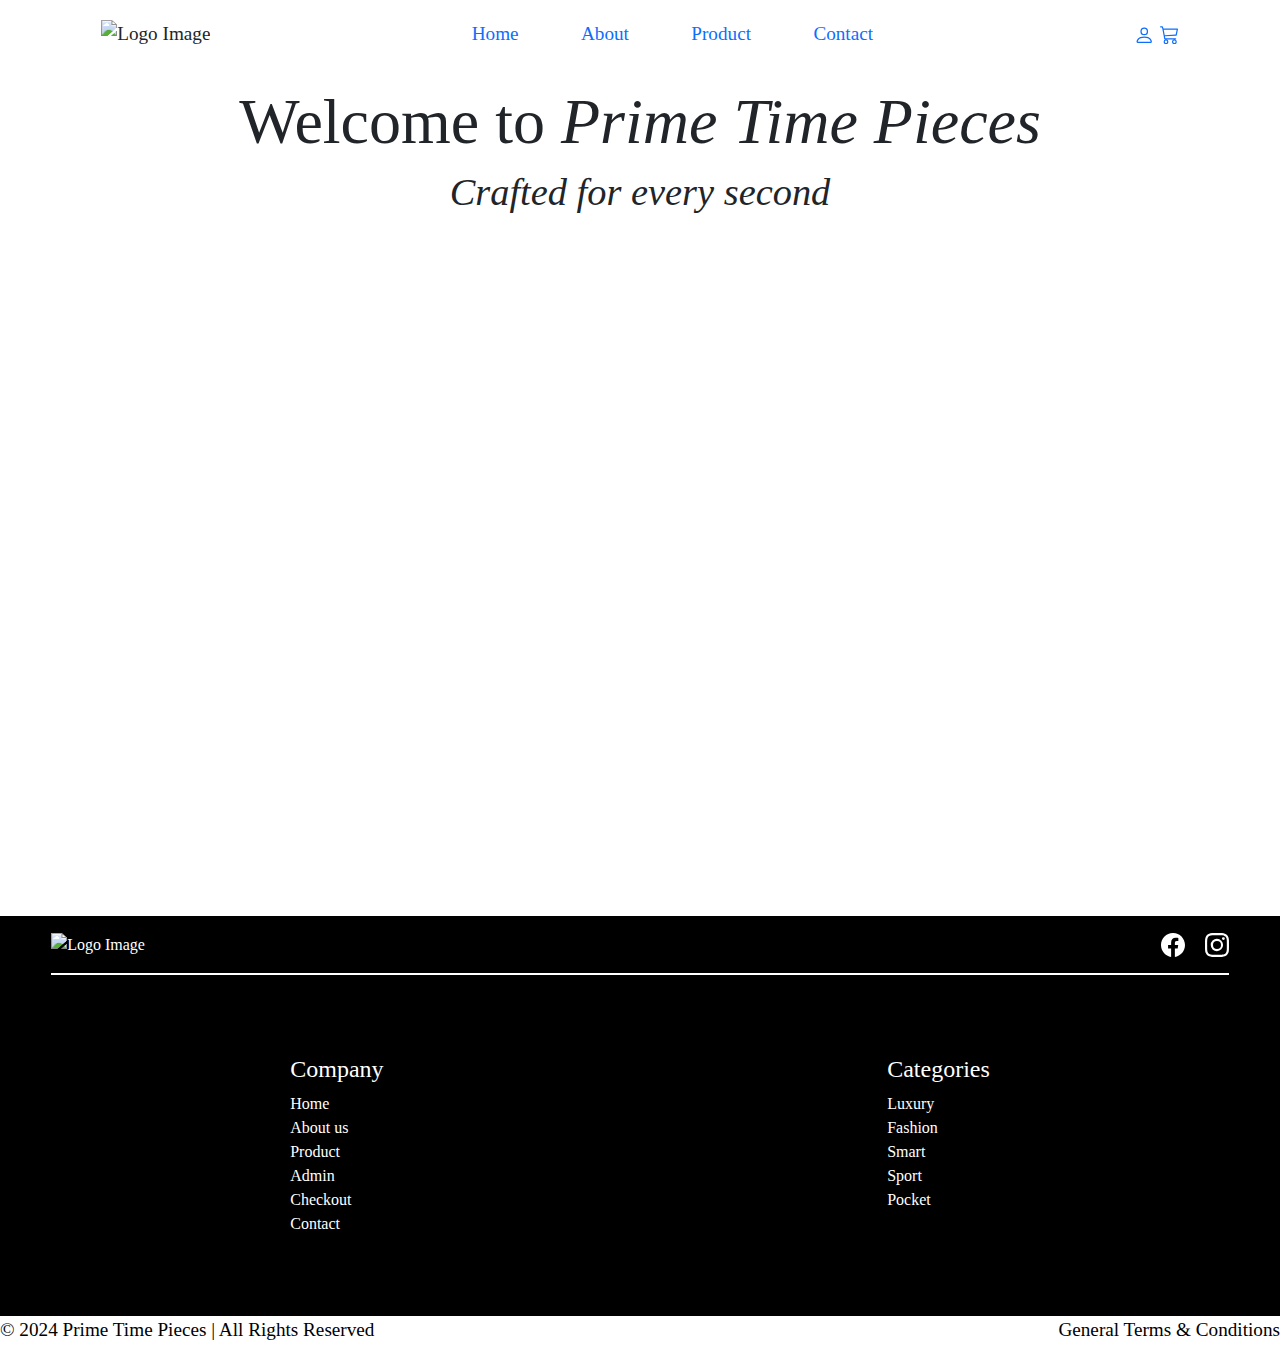
==== index.html @ 3734cf0e "created home" ====
<!DOCTYPE html>
<html lang="en">
    <head>
        <meta charset="UTF-8">
        <meta name="viewport" content="width=device-width, initial-scale=1.0">
        <title>Prime Time Pieces</title>
        <link href="https://cdn.jsdelivr.net/npm/bootstrap@5.3.3/dist/css/bootstrap.min.css" rel="stylesheet" integrity="sha384-QWTKZyjpPEjISv5WaRU9OFeRpok6YctnYmDr5pNlyT2bRjXh0JMhjY6hW+ALEwIH" crossorigin="anonymous">
        <link rel="stylesheet" href="./CSS/style.css">
        <script src="https://cdn.jsdelivr.net/npm/bootstrap@5.3.3/dist/js/bootstrap.bundle.min.js" integrity="sha384-YvpcrYf0tY3lHB60NNkmXc5s9fDVZLESaAA55NDzOxhy9GkcIdslK1eN7N6jIeHz" crossorigin="anonymous" defer></script>
        <script src="./Script/code.js" defer></script>
    </head>
    <body>
        <div class="container">
            <header>
                <div class="desktop-nav">
                    <div class="logo">
                        <img src="" alt="Logo Image">
                    </div>
                    <div class="links">
                        <a href="">Home</a>
                        <a href="">About</a>
                        <a href="">Product</a>
                        <a href="">Contact</a>
                    </div>
                    <div class="icon-links">
                        <a href="">
                            <svg xmlns="http://www.w3.org/2000/svg" fill="currentColor" class="bi bi-person" viewBox="0 0 16 16">
                            <path d="M8 8a3 3 0 1 0 0-6 3 3 0 0 0 0 6m2-3a2 2 0 1 1-4 0 2 2 0 0 1 4 0m4 8c0 1-1 1-1 1H3s-1 0-1-1 1-4 6-4 6 3 6 4m-1-.004c-.001-.246-.154-.986-.832-1.664C11.516 10.68 10.289 10 8 10s-3.516.68-4.168 1.332c-.678.678-.83 1.418-.832 1.664z"/>
                            </svg></a>
                        <a href="">
                            <svg xmlns="http://www.w3.org/2000/svg" fill="currentColor" class="bi bi-cart3" viewBox="0 0 16 16">
                                <path d="M0 1.5A.5.5 0 0 1 .5 1H2a.5.5 0 0 1 .485.379L2.89 3H14.5a.5.5 0 0 1 .49.598l-1 5a.5.5 0 0 1-.465.401l-9.397.472L4.415 11H13a.5.5 0 0 1 0 1H4a.5.5 0 0 1-.491-.408L2.01 3.607 1.61 2H.5a.5.5 0 0 1-.5-.5M3.102 4l.84 4.479 9.144-.459L13.89 4zM5 12a2 2 0 1 0 0 4 2 2 0 0 0 0-4m7 0a2 2 0 1 0 0 4 2 2 0 0 0 0-4m-7 1a1 1 0 1 1 0 2 1 1 0 0 1 0-2m7 0a1 1 0 1 1 0 2 1 1 0 0 1 0-2"/>
                              </svg>
                        </a>
                    </div>
                </div>

                <nav class="navbar mobile-nav bg-body-tertiary fixed-top">
                    <div class="container-fluid">
                      <a class="navbar-brand" href="#"><img src="" alt="Logo Image"></a>
                      <button class="navbar-toggler" type="button" data-bs-toggle="offcanvas" data-bs-target="#offcanvasNavbar" aria-controls="offcanvasNavbar" aria-label="Toggle navigation">
                        <span class="navbar-toggler-icon"></span>
                      </button>
                      <div class="offcanvas offcanvas-end" tabindex="-1" id="offcanvasNavbar" aria-labelledby="offcanvasNavbarLabel">
                        <div class="offcanvas-header">
                          <h5 class="offcanvas-title" id="offcanvasNavbarLabel">Prime Time Pieces</h5>
                          <button type="button" class="btn-close" data-bs-dismiss="offcanvas" aria-label="Close"></button>
                        </div>
                        <div class="offcanvas-body">
                          <ul class="navbar-nav justify-content-end flex-grow-1 pe-3">
                            <li class="nav-item">
                              <a class="nav-link active" aria-current="page" href="#">Home</a>
                            </li>
                            <li class="nav-item">
                              <a class="nav-link active" aria-current="page" href="#">About</a>
                            </li>
                            <li class="nav-item">
                              <a class="nav-link active" aria-current="page" href="#">Product</a>
                            </li>
                            <li class="nav-item">
                              <a class="nav-link active" aria-current="page" href="#">Admin</a>
                            </li>
                            <li class="nav-item">
                              <a class="nav-link active" aria-current="page" href="#">Checkout</a>
                            </li>
                            <li class="nav-item">
                              <a class="nav-link active" aria-current="page" href="#">Contact</a>
                            </li>
                          </ul>
                          <form class="d-flex mt-3" role="search">
                            <input class="form-control me-2" type="search" placeholder="Search" aria-label="Search">
                            <button class="btn btn-outline-success" type="submit">Search</button>
                          </form>
                        </div>
                      </div>
                    </div>
                  </nav>
            </header>
            <main>
                <div class="landing">
                    <div class="title">
                        <div class="heading">
                            <h1>Welcome to <em>Prime Time Pieces</em></h1>
                        </div>
                        <div class="sub-heading">
                            <h3><i>Crafted for every second</i></h3>
                            <!-- Elevate every moment with Prime Time Pieces -->
                        </div>
                    </div>
                </div>
                <div class="slider">
                    <div class="list">
                        <div class="item" style="--position: 1">
                            <img src="./Images/fashion_watch_1.jpg" alt="Watch product 1">
                        </div>
                        <div class="item" style="--position: 2">
                            <img src="./Images/rolex_watch_1.jpg" alt="Watch product 2">
                        </div>
                        <div class="item" style="--position: 3">
                            <img src="./Images/pocket_watch_2.png" alt="Watch product 3">
                        </div>
                        <div class="item" style="--position: 4">
                            <img src="./Images/sport_watch_1.jpg" alt="Watch product 4">
                        </div>
                        <div class="item" style="--position: 5">
                            <img src="./Images/smart_watch_1.webp" alt="Watch product 5">
                        </div>
                        <div class="item" style="--position: 6">
                            <img src="./Images/sport_watch_2.jpg" alt="Watch product 6">
                        </div>
                    </div>
                </div>
            </main>
        </div>
        <footer>
            <div class="company-links">
                <div class="footer-logo">
                    <img src="" alt="Logo Image">
                </div>
                <div class="social-links">
                    <svg xmlns="http://www.w3.org/2000/svg" fill="currentColor" class="bi bi-facebook" viewBox="0 0 16 16">
                        <path d="M16 8.049c0-4.446-3.582-8.05-8-8.05C3.58 0-.002 3.603-.002 8.05c0 4.017 2.926 7.347 6.75 7.951v-5.625h-2.03V8.05H6.75V6.275c0-2.017 1.195-3.131 3.022-3.131.876 0 1.791.157 1.791.157v1.98h-1.009c-.993 0-1.303.621-1.303 1.258v1.51h2.218l-.354 2.326H9.25V16c3.824-.604 6.75-3.934 6.75-7.951"/>
                    </svg>
                    <svg xmlns="http://www.w3.org/2000/svg" fill="currentColor" class="bi bi-instagram" viewBox="0 0 16 16">
                        <path d="M8 0C5.829 0 5.556.01 4.703.048 3.85.088 3.269.222 2.76.42a3.9 3.9 0 0 0-1.417.923A3.9 3.9 0 0 0 .42 2.76C.222 3.268.087 3.85.048 4.7.01 5.555 0 5.827 0 8.001c0 2.172.01 2.444.048 3.297.04.852.174 1.433.372 1.942.205.526.478.972.923 1.417.444.445.89.719 1.416.923.51.198 1.09.333 1.942.372C5.555 15.99 5.827 16 8 16s2.444-.01 3.298-.048c.851-.04 1.434-.174 1.943-.372a3.9 3.9 0 0 0 1.416-.923c.445-.445.718-.891.923-1.417.197-.509.332-1.09.372-1.942C15.99 10.445 16 10.173 16 8s-.01-2.445-.048-3.299c-.04-.851-.175-1.433-.372-1.941a3.9 3.9 0 0 0-.923-1.417A3.9 3.9 0 0 0 13.24.42c-.51-.198-1.092-.333-1.943-.372C10.443.01 10.172 0 7.998 0zm-.717 1.442h.718c2.136 0 2.389.007 3.232.046.78.035 1.204.166 1.486.275.373.145.64.319.92.599s.453.546.598.92c.11.281.24.705.275 1.485.039.843.047 1.096.047 3.231s-.008 2.389-.047 3.232c-.035.78-.166 1.203-.275 1.485a2.5 2.5 0 0 1-.599.919c-.28.28-.546.453-.92.598-.28.11-.704.24-1.485.276-.843.038-1.096.047-3.232.047s-2.39-.009-3.233-.047c-.78-.036-1.203-.166-1.485-.276a2.5 2.5 0 0 1-.92-.598 2.5 2.5 0 0 1-.6-.92c-.109-.281-.24-.705-.275-1.485-.038-.843-.046-1.096-.046-3.233s.008-2.388.046-3.231c.036-.78.166-1.204.276-1.486.145-.373.319-.64.599-.92s.546-.453.92-.598c.282-.11.705-.24 1.485-.276.738-.034 1.024-.044 2.515-.045zm4.988 1.328a.96.96 0 1 0 0 1.92.96.96 0 0 0 0-1.92m-4.27 1.122a4.109 4.109 0 1 0 0 8.217 4.109 4.109 0 0 0 0-8.217m0 1.441a2.667 2.667 0 1 1 0 5.334 2.667 2.667 0 0 1 0-5.334"/>
                      </svg>
                </div>
            </div>
            <div class="footer-nav">
                <div class="company-info">
                    <h3>Company</h3>
                    <a href="">Home</a>
                    <a href="">About us</a>
                    <a href="">Product</a>
                    <a href="">Admin</a>
                    <a href="">Checkout</a>
                    <a href="">Contact</a>
                </div>
                <div class="footer-filter">
                    <h3>Categories</h3>
                    <a href="">Luxury</a>
                    <a href="">Fashion</a>
                    <a href="">Smart</a>
                    <a href="">Sport</a>
                    <a href="">Pocket</a>
                </div>
            </div>
            <div class="copyright">
                <p>&copy; 2024 Prime Time Pieces | All Rights Reserved</p>
                <a href="">General Terms & Conditions</a>
            </div>
        </footer>
    </body>
</html>
---- CSS/style.css ----
/* Home Page */

:root {
    --height: 15em;
    --width: 15em;
    --quantity: 6;
}

.mobile-nav {
    display: none;
}

* {
    margin: 0;
    padding: 0;
    box-sizing: border-box;
}

body {
    font-family: 'Times New Roman', Times, serif;
}

.container {
    height: 100svh;
}

.desktop-nav {
    display: flex;
    justify-content: space-between;
    padding: 1em;
}

.desktop-nav {
    text-decoration: none;
    font-size: 1.5cqi;
}

.desktop-nav .links a {
    margin: 0 1em;
    padding: .5em;
    text-decoration: none;
    transition: .5s;
}

.desktop-nav .links a:hover {
    background-color: blue;
    color: white;
    padding: .5em;
    border-radius: .2em;
}

.desktop-nav .icon-links .bi-person {
    height: 1.6cqi;
}

.desktop-nav .icon-links .bi-cart3 {
    height: 1.5cqi;
}

.landing .heading h1 {
    font-size: 5cqi; /* container query inline-size */
}

.landing .sub-heading h3 {
    font-size: 3cqi;
}

.title {
    text-align: center;
    margin: 1em 0;
}

.slider {
    width: 100%;
    height: var(--height);
    overflow: hidden;
    mask-image: linear-gradient(
        to right, 
        transparent, 
        black 10% 90%, 
        transparent);
    margin: 5em 0;
}

.slider .list {
    display: flex;
    width: 100%;
    min-width: calc(var(--width) * var(--quantity));
    position: relative;
}

.slider .list .item {
    width: var(--width);
    height: var(--height);
    position: absolute;
    left: 100%;
    animation: autoRun 6s linear infinite;
    transition: filter .3s;
    animation-delay: calc( (6s / var(--quantity)) * (var(--position) - 1) );
}

.slider .list .item img {
    width: 100%;
}

@keyframes autoRun {
    from {
        left: calc(var(--width) * -1);
        }
        to {
            left: 100%
            }
            }
            
            .slider:hover .item {
    animation-play-state: paused !important;
    filter: grayscale(1);
}

.slider .item:hover {
    filter: grayscale(0);
}

footer {
    background-color: black;
    color: white;
}

footer .company-links {
    display: flex;
    justify-content: space-between;
}

.company-links {
    border-bottom: 2px solid white;
    margin: 1em 4cqi 5em;
    padding: 1em 0;
    display: flex;
    justify-content: space-between;
}
        
.social-links svg {
    height: 1.5em;
    padding-left: 1em;
}

.footer-nav {
    margin: 0 3cqi 5em;
    display: flex;
    justify-content: space-around;
}

.footer-nav a {
    text-decoration: none;
    color: white;
}

.footer-nav h3 {
    font-size: 1.5em;
}

.company-info {
    display: flex;
    flex-direction: column;
}

.footer-filter {
    display: flex;
    flex-direction: column;
}

.copyright {
    background-color: white;
    color: black;
    display: flex;
    justify-content: space-between;
}

.copyright a {
    text-decoration: none;
    color: black;
}

.copyright a, p {
    font-size: 1.5cqi;
}

@media only screen and (min-width: 520px) and (max-width: 760px) {
    .landing {
        margin: 6em 0;
    }

    .landing .heading {
        padding: 0 0 2em;
    }

    .slider {
        margin: 10em 0;
    }
}

@media only screen and (min-width: 301px) and (max-width: 519px) {
    .desktop-nav {
        display: none;
    }

    .mobile-nav {
        display: block;
    }

    .title {
        text-align: center;
        margin: 5em 0;
    }

    .mobile-nav h5 {
        font-size: 5cqi;
    }

    .mobile-nav a {
        font-size: 4cqi;
    }

    .landing {
        margin: 10em 0;
    }

    .landing .heading {
        padding: 0 0 2em;
    }

    .slider {
        margin: 10em 0;
    }
}

@media only screen and (max-width: 300px) {
    .desktop-nav {
        display: none;
    }

    .mobile-nav {
        display: block;
    }

    .title {
        text-align: center;
        margin: 5em 0;
    }

    .mobile-nav h5 {
        font-size: 5cqi;
    }

    .mobile-nav a {
        font-size: 4cqi;
    }

    .landing {
        margin: 10em 0;
    }

    .landing .heading {
        padding: 0 0 2em;
    }

    .slider {
        margin: 10em 0;
    }

    form {
        flex-wrap: wrap;
    }

    form * {
        min-height: 0 50em;
    }

    form button {
        flex: 1;
        margin: 1em 0;
    }
}
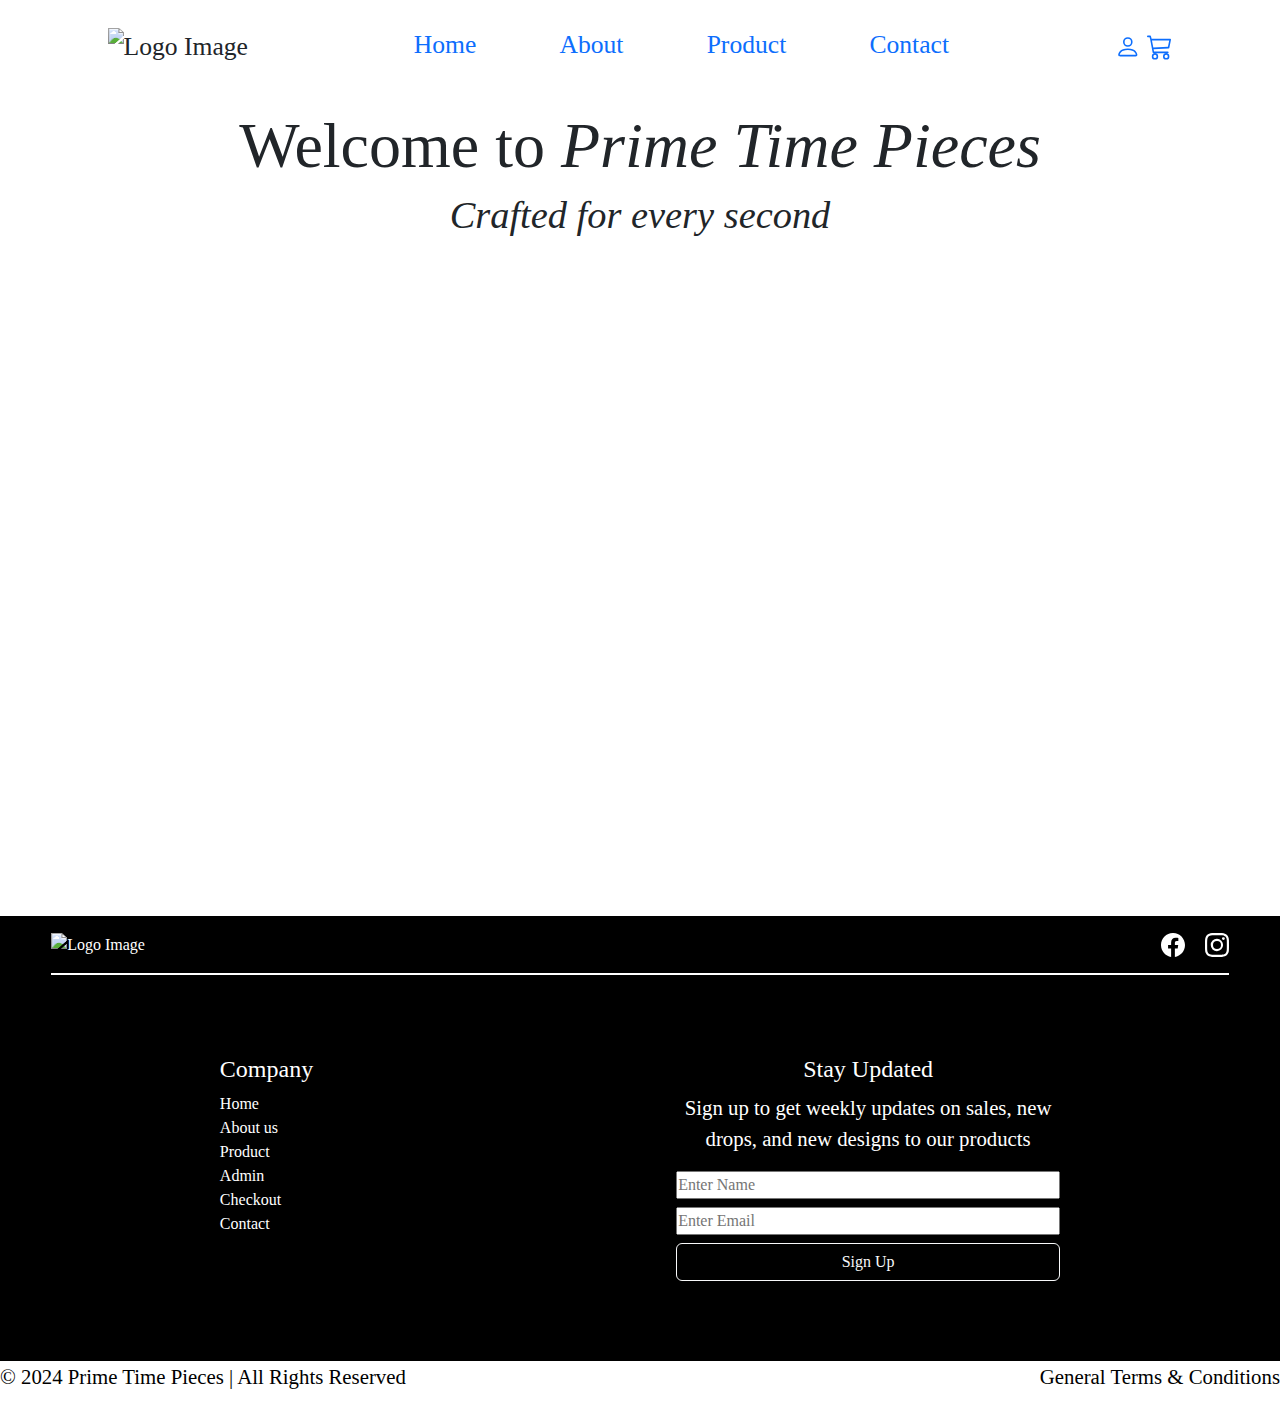
==== commit b91df60d: "fixed the filter system, as well as the search function" ====
--- a/index.html
+++ b/index.html
@@ -13,21 +13,22 @@
         <div class="container">
             <header>
                 <div class="desktop-nav">
+                    <!-- TODO: Create and add Logo -->
                     <div class="logo">
                         <img src="" alt="Logo Image">
                     </div>
                     <div class="links">
-                        <a href="">Home</a>
-                        <a href="">About</a>
-                        <a href="">Product</a>
-                        <a href="">Contact</a>
+                        <a href="#">Home</a>
+                        <a href="./HTML/about.html">About</a>
+                        <a href="./HTML/product.html">Product</a>
+                        <a href="./HTML/contact.html">Contact</a>
                     </div>
                     <div class="icon-links">
-                        <a href="">
+                        <a href="./HTML/admin.html">
                             <svg xmlns="http://www.w3.org/2000/svg" fill="currentColor" class="bi bi-person" viewBox="0 0 16 16">
                             <path d="M8 8a3 3 0 1 0 0-6 3 3 0 0 0 0 6m2-3a2 2 0 1 1-4 0 2 2 0 0 1 4 0m4 8c0 1-1 1-1 1H3s-1 0-1-1 1-4 6-4 6 3 6 4m-1-.004c-.001-.246-.154-.986-.832-1.664C11.516 10.68 10.289 10 8 10s-3.516.68-4.168 1.332c-.678.678-.83 1.418-.832 1.664z"/>
                             </svg></a>
-                        <a href="">
+                        <a href="./HTML/checkout.html">
                             <svg xmlns="http://www.w3.org/2000/svg" fill="currentColor" class="bi bi-cart3" viewBox="0 0 16 16">
                                 <path d="M0 1.5A.5.5 0 0 1 .5 1H2a.5.5 0 0 1 .485.379L2.89 3H14.5a.5.5 0 0 1 .49.598l-1 5a.5.5 0 0 1-.465.401l-9.397.472L4.415 11H13a.5.5 0 0 1 0 1H4a.5.5 0 0 1-.491-.408L2.01 3.607 1.61 2H.5a.5.5 0 0 1-.5-.5M3.102 4l.84 4.479 9.144-.459L13.89 4zM5 12a2 2 0 1 0 0 4 2 2 0 0 0 0-4m7 0a2 2 0 1 0 0 4 2 2 0 0 0 0-4m-7 1a1 1 0 1 1 0 2 1 1 0 0 1 0-2m7 0a1 1 0 1 1 0 2 1 1 0 0 1 0-2"/>
                               </svg>
@@ -52,25 +53,21 @@
                               <a class="nav-link active" aria-current="page" href="#">Home</a>
                             </li>
                             <li class="nav-item">
-                              <a class="nav-link active" aria-current="page" href="#">About</a>
+                              <a class="nav-link active" aria-current="page" href="./HTML/about.html">About</a>
                             </li>
                             <li class="nav-item">
-                              <a class="nav-link active" aria-current="page" href="#">Product</a>
+                              <a class="nav-link active" aria-current="page" href="./HTML/product.html">Product</a>
                             </li>
                             <li class="nav-item">
-                              <a class="nav-link active" aria-current="page" href="#">Admin</a>
+                              <a class="nav-link active" aria-current="page" href="./HTML/admin.html">Admin</a>
                             </li>
                             <li class="nav-item">
-                              <a class="nav-link active" aria-current="page" href="#">Checkout</a>
+                              <a class="nav-link active" aria-current="page" href="./HTML/checkout.html">Checkout</a>
                             </li>
                             <li class="nav-item">
-                              <a class="nav-link active" aria-current="page" href="#">Contact</a>
+                              <a class="nav-link active" aria-current="page" href="./HTML/contact.html">Contact</a>
                             </li>
                           </ul>
-                          <form class="d-flex mt-3" role="search">
-                            <input class="form-control me-2" type="search" placeholder="Search" aria-label="Search">
-                            <button class="btn btn-outline-success" type="submit">Search</button>
-                          </form>
                         </div>
                       </div>
                     </div>
@@ -91,22 +88,22 @@
                 <div class="slider">
                     <div class="list">
                         <div class="item" style="--position: 1">
-                            <img src="./Images/fashion_watch_1.jpg" alt="Watch product 1">
+                            <img class="carousel" src="./Images/fashion_watch_1.jpg" alt="Watch product 1">
                         </div>
                         <div class="item" style="--position: 2">
-                            <img src="./Images/rolex_watch_1.jpg" alt="Watch product 2">
+                            <img class="carousel" src="./Images/rolex_watch_1.jpg" alt="Watch product 2">
                         </div>
                         <div class="item" style="--position: 3">
-                            <img src="./Images/pocket_watch_2.png" alt="Watch product 3">
+                            <img class="carousel" src="./Images/pocket_watch_1.png" alt="Watch product 3">
                         </div>
                         <div class="item" style="--position: 4">
-                            <img src="./Images/sport_watch_1.jpg" alt="Watch product 4">
+                            <img class="carousel" src="./Images/sport_watch_1.jpg" alt="Watch product 4">
                         </div>
                         <div class="item" style="--position: 5">
-                            <img src="./Images/smart_watch_1.webp" alt="Watch product 5">
+                            <img class="carousel" src="./Images/smart_watch_1.webp" alt="Watch product 5">
                         </div>
                         <div class="item" style="--position: 6">
-                            <img src="./Images/sport_watch_2.jpg" alt="Watch product 6">
+                            <img class="carousel" src="./Images/sport_watch_2.jpg" alt="Watch product 6">
                         </div>
                     </div>
                 </div>
@@ -115,6 +112,7 @@
         <footer>
             <div class="company-links">
                 <div class="footer-logo">
+                    <!-- TODO: Add Logo -->
                     <img src="" alt="Logo Image">
                 </div>
                 <div class="social-links">
@@ -129,20 +127,21 @@
             <div class="footer-nav">
                 <div class="company-info">
                     <h3>Company</h3>
-                    <a href="">Home</a>
-                    <a href="">About us</a>
-                    <a href="">Product</a>
-                    <a href="">Admin</a>
-                    <a href="">Checkout</a>
-                    <a href="">Contact</a>
+                    <a href="#">Home</a>
+                    <a href="./HTML/about.html">About us</a>
+                    <a href="./HTML/product.html">Product</a>
+                    <a href="./HTML/admin.html">Admin</a>
+                    <a href="./HTML/checkout.html">Checkout</a>
+                    <a href="./HTML/contact.html">Contact</a>
                 </div>
-                <div class="footer-filter">
-                    <h3>Categories</h3>
-                    <a href="">Luxury</a>
-                    <a href="">Fashion</a>
-                    <a href="">Smart</a>
-                    <a href="">Sport</a>
-                    <a href="">Pocket</a>
+                <div class="footer-signup">
+                    <h3>Stay Updated</h3>
+                    <p>Sign up to get weekly updates on sales, new drops, and new designs to our products</p>
+                    <form onclick="subscribe(); reset(); return false;" class="newsletter-signup">
+                        <input class="input-name" type="text" placeholder="Enter Name" name="name" required>
+                        <input class="input-email" type="email" placeholder="Enter Email" name="email" required>
+                        <button class="signup-btn btn btn-outline-light" type="submit">Sign Up</button>
+                    </form>
                 </div>
             </div>
             <div class="copyright">
@@ -150,5 +149,8 @@
                 <a href="">General Terms & Conditions</a>
             </div>
         </footer>
+        <script src="https://unpkg.com/sweetalert/dist/sweetalert.min.js"></script>
+        <script src="https://smtpjs.com/v3/smtp.js">
+        </script>
     </body>
 </html>--- a/CSS/style.css
+++ b/CSS/style.css
@@ -21,7 +21,7 @@
 }
 
 .container {
-    height: 100svh;
+    min-height: 100svh;
 }
 
 .desktop-nav {
@@ -32,7 +32,7 @@
 
 .desktop-nav {
     text-decoration: none;
-    font-size: 1.5cqi;
+    font-size: clamp(.5em, 2vw, 2em);;
 }
 
 .desktop-nav .links a {
@@ -50,19 +50,19 @@
 }
 
 .desktop-nav .icon-links .bi-person {
-    height: 1.6cqi;
+    height: clamp(.5em, 2vw, 2em);
 }
 
 .desktop-nav .icon-links .bi-cart3 {
-    height: 1.5cqi;
+    height: clamp(.5em, 2vw, 2em);
 }
 
 .landing .heading h1 {
-    font-size: 5cqi; /* container query inline-size */
+    font-size: clamp(2em, 7vw, 4em); /* container query inline-size */
 }
 
 .landing .sub-heading h3 {
-    font-size: 3cqi;
+    font-size: clamp(1em, 3vw, 4em);
 }
 
 .title {
@@ -101,6 +101,10 @@
 
 .slider .list .item img {
     width: 100%;
+}
+
+.slider .carousel {
+    cursor: pointer;
 }
 
 @keyframes autoRun {
@@ -164,9 +168,22 @@
     flex-direction: column;
 }
 
-.footer-filter {
-    display: flex;
-    flex-direction: column;
+.company-info a:hover {
+    opacity: .7;
+}
+
+.footer-signup {
+    text-align: center;
+    width: clamp(.1em, 30vw, 40em);
+}
+
+.footer-signup form {
+    display: flex;
+    flex-direction: column;
+}
+
+.footer-signup .input-email {
+    margin: .5em 0;
 }
 
 .copyright {
@@ -182,10 +199,280 @@
 }
 
 .copyright a, p {
-    font-size: 1.5cqi;
-}
-
-@media only screen and (min-width: 520px) and (max-width: 760px) {
+    font-size: clamp(.8em, 2vw, 1.3em);
+}
+
+h3 {
+    font-size: clamp(1.5em, 3vw, 3em);
+}
+
+/* About Section */
+.about-section {
+    margin: 3em 0;
+}
+
+.about-section .background {
+    background-image: url('/Images/craft_watch.jpg');
+    background-repeat: no-repeat;
+    background-size: cover;
+    margin: 0 auto;
+    height: 30cqi;
+    position: relative;
+}
+
+.about-section .about-title {
+    height: 100%;
+    width: 100%;
+    backdrop-filter: blur(2px);
+    color: white;
+    display: flex;
+    justify-content: center;
+    align-items: center;
+}
+
+.about-title h3 {
+    font-size: 10cqi;
+    text-shadow: 1.5cqi 1.5cqi .7cqi black;
+}
+
+.brand {
+    display: grid;
+    grid-template-columns: repeat(auto-fit, minmax(15em, 1fr));
+    gap: 2em;
+    padding: 0 0 5em;
+    border-bottom: 1px solid black;
+}
+
+.brand .brand-info {
+    text-align: center;
+    display: flex;
+    justify-content: center;
+    align-items: center;
+    flex-direction: column;
+}
+
+.brand .brand-img {
+    display: flex;
+    justify-content: center;
+}
+
+.brand .brand-img img {
+    width: 40cqw;
+    border-radius: .5em;
+}
+
+.trading-times {
+    display: grid;
+    grid-template-columns: repeat(auto-fit, minmax(16em, 1fr));
+    padding: 0 0 2em;
+    border-bottom: 1px solid black;
+}
+
+.trading-times .time-info {
+    text-align: center;
+    display: flex;
+    justify-content: center;
+    align-items: center;
+    flex-direction: column;
+    padding: 2em 0;
+}
+
+.trading-times .time-img {
+    display: flex;
+    justify-content: center;
+}
+
+.trading-times .time-img img {
+    width: 40cqw;
+    border-radius: .5em;
+}
+
+.store-info .location {
+    display: grid;
+    grid-template-columns: repeat(3, 1fr);
+    text-align: left;
+}
+
+.location .shop {
+    grid-area: 1 / 2 / span 3 / span 2;
+}
+
+.store-info .hours {
+    display: grid;
+    grid-template-columns: repeat(3, 1fr);
+    text-align: left;
+}
+
+.services {
+    padding: 0 0 2em;
+    border-bottom: 1px solid black;
+}
+
+.services-title {
+    text-align: center;
+}
+
+.free-return {
+    text-align: right;
+}
+
+.free-shipping {
+    text-align: right;
+}
+
+.staff {
+    display: grid;
+    justify-content: space-evenly;
+    grid-template-columns: repeat(auto-fit, minmax(15em, 1fr));
+    padding: 0 1em 2em;
+}
+
+.staff .boss-img {
+    display: grid;
+    align-items: center;
+    justify-content: center;
+}
+
+.staff img {
+    height: 40cqi;
+    border-radius: 50%;
+}
+
+.story-info .story-title, .staff-heading {
+    color: green;
+}
+
+/* Product Section */
+.products {
+    display: grid;
+    min-height: 30cqi;
+    min-width: 15em;
+    margin: 4em 0 0;
+    grid-template-columns: repeat(auto-fit, minmax(15em, 1fr));
+}
+
+.products .filter-section {
+    background-color: rgb(214, 213, 213);
+    padding: 2cqi;
+    margin: 0 auto;
+}
+
+.filter-section .side-search {
+    display: flex;
+    flex-direction: column;
+    margin: 0 0 1cqi;
+}
+
+.side-search .form-control {
+    margin: 0 0 1.5cqi;
+}
+
+.side-category .desktop-search {
+    display: flex;
+    flex-direction: column;
+}
+
+.side-category .category-btn {
+    margin: .5em 1em;
+}
+
+.side-category p {
+    font-size: 1em;
+    text-align: center;
+}
+
+.dropdown {
+    display: none;
+}
+
+.dropdown-menu a {
+    border-radius: 5em;
+    width: 12em;
+}
+
+.dropdown-menu a:hover {
+    background-color: black;
+    color: white;
+}
+
+.sort-btn {
+    margin: .5em 0;
+}
+
+.sort {
+    margin: .5em 0;
+}
+
+.product-info {
+    min-width: 10em;
+    min-height: 10em;
+    grid-area: 1 / 2 / span 2 / span 3;
+}
+
+.product-box {
+    display: grid;
+    grid-template-columns: repeat(auto-fit, minmax(15em, 1fr));
+    min-height: 20em;
+}
+
+.product-box .items {
+    border: 5px solid black;
+    margin: 1em;
+    min-height: 15cqi;
+    height: 14em;
+    text-align: center;
+}
+
+.product-box .item {
+    display: flex;
+    flex-direction: column;
+    justify-content: center;
+    align-items: center;
+    padding: 1em;
+}
+
+.product-box .items img {
+    height: 5em;
+    width: 5em;
+}
+
+/* Product Item */
+.item-box {
+    margin: 4em 0 0;
+    display: flex;
+    justify-content: center;
+    align-items: center;
+}
+
+.item-box .item-image {
+    overflow: hidden;
+    height: 33cqh;
+    margin: 0 auto;
+}
+
+.item-box .item-image img {
+    height: 30cqh;
+    margin: 0 auto;
+    display: flex;
+    min-width: 5em;
+    object-fit: cover;
+}
+
+.item-box .item-info {
+    display: flex;
+    flex-direction: column;
+    text-align: center;
+}
+
+.item-info .purchase {
+    min-width: 10cqi;
+    margin: 0 0 2em;
+    width: 15em;
+    margin: 1em auto;
+}
+
+@media only screen and (min-width: 536px) and (max-width: 760px) {
+    /* Home Section */
     .landing {
         margin: 6em 0;
     }
@@ -197,9 +484,16 @@
     .slider {
         margin: 10em 0;
     }
-}
-
-@media only screen and (min-width: 301px) and (max-width: 519px) {
+
+    /* About Section */
+    .trading-times {
+        order: 1;
+    }
+
+}
+
+@media only screen and (min-width: 301px) and (max-width: 535px) {
+    /* Home Section */
     .desktop-nav {
         display: none;
     }
@@ -232,9 +526,43 @@
     .slider {
         margin: 10em 0;
     }
+
+    /* About Section */
+    .trading-times .time-img {
+        order: 1;
+    }
+
+    .services h4, p {
+        text-align: center;
+    }
+
+    .staff {
+        text-align: center;
+    }
+
+    .story-info .story-title, .staff-heading {
+        color: green;
+        text-align: center;
+    }
+
+    /* Product Section */
+    .desktop-search {
+        display: none !important;
+    }
+
+    .dropdown {
+        display: grid;
+        margin: 1cqi 0 0;
+    }
+
+    .product-info {
+        grid-area: 2;
+    }
+
 }
 
 @media only screen and (max-width: 300px) {
+    /* Home Section */
     .desktop-nav {
         display: none;
     }
@@ -268,16 +596,32 @@
         margin: 10em 0;
     }
 
-    form {
-        flex-wrap: wrap;
-    }
-
-    form * {
-        min-height: 0 50em;
-    }
-
-    form button {
-        flex: 1;
-        margin: 1em 0;
-    }
+    /* About Section */
+    .trading-times .time-img {
+        order: 1;
+    }
+
+    .services h4, p {
+        text-align: center;
+    }
+
+    .story-info .story-title, .staff-heading {
+        color: green;
+        text-align: center;
+    }
+
+    /* Product Section */
+    .desktop-search {
+        display: none !important;
+    }
+
+    .dropdown {
+        display: grid;
+        margin: .2cqi 0 0;
+    }
+
+    .product-info {
+        grid-area: 2;
+    }
+    
 }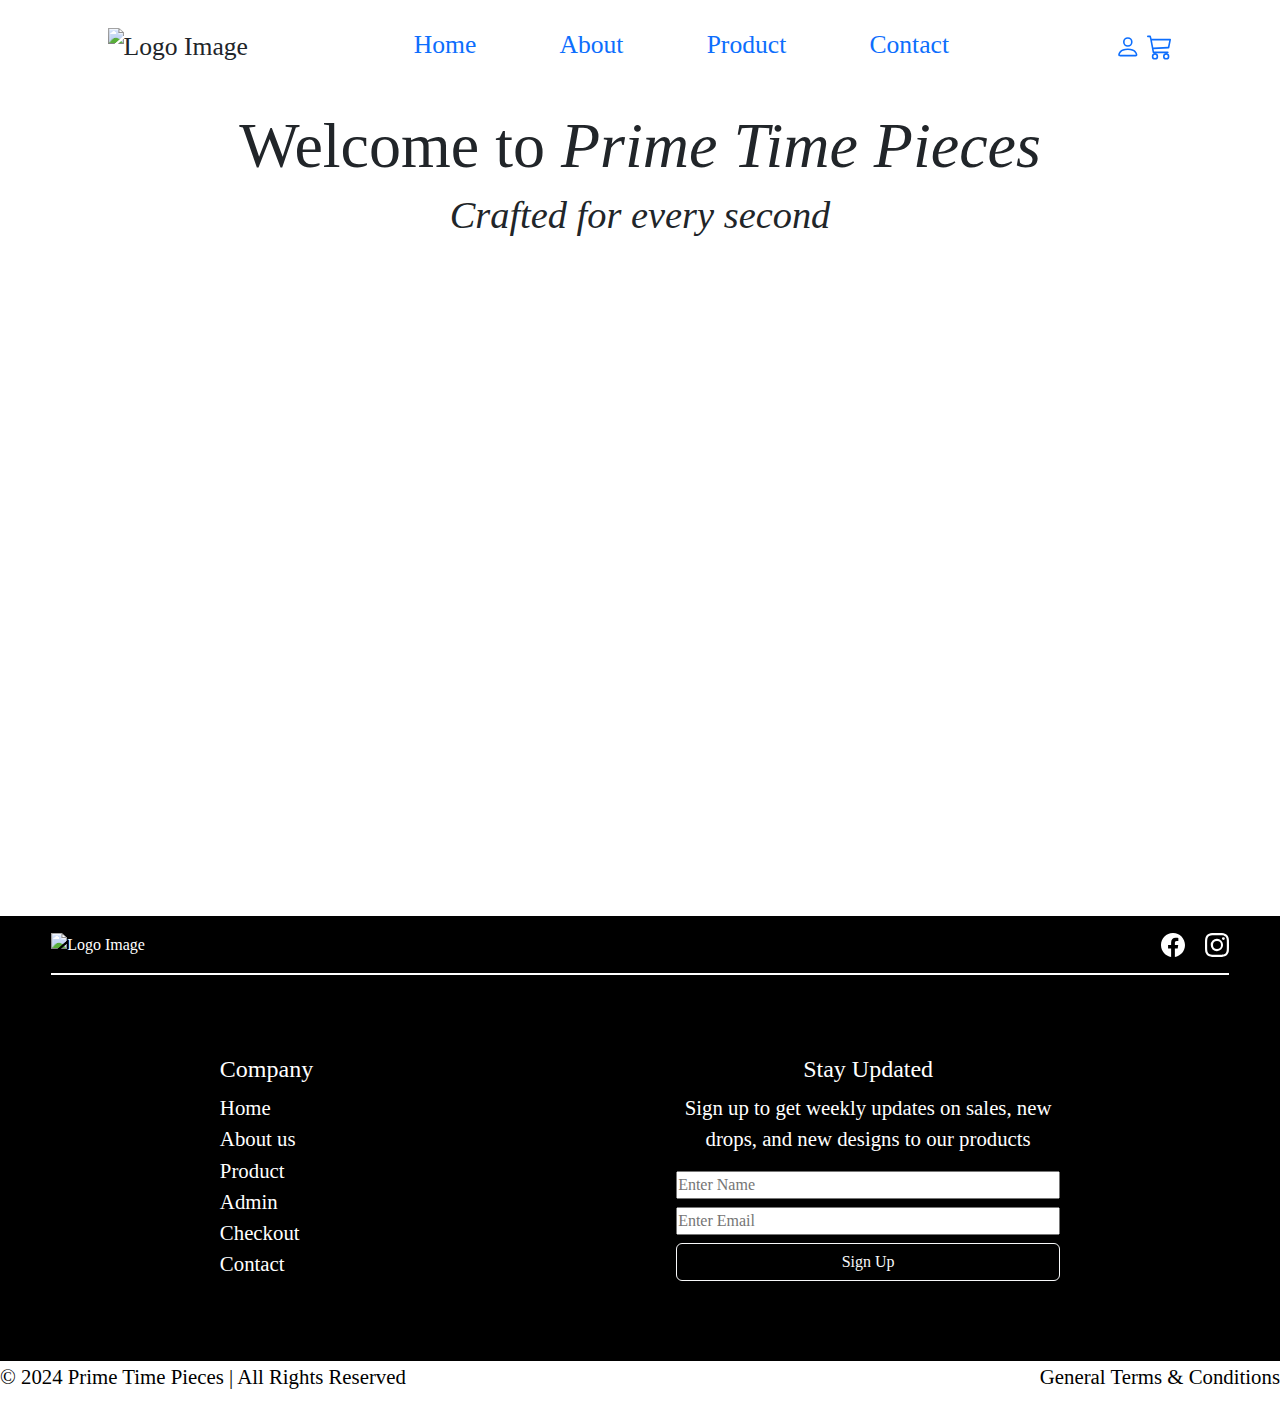
==== commit dac8e7b3: "fixed calculations on admin page" ====
--- a/index.html
+++ b/index.html
@@ -13,9 +13,8 @@
         <div class="container">
             <header>
                 <div class="desktop-nav">
-                    <!-- TODO: Create and add Logo -->
                     <div class="logo">
-                        <img src="" alt="Logo Image">
+                        <img src="./Images/Prime_Time_Pieces_logo.png" alt="Logo Image">
                     </div>
                     <div class="links">
                         <a href="#">Home</a>
@@ -38,7 +37,7 @@
 
                 <nav class="navbar mobile-nav bg-body-tertiary fixed-top">
                     <div class="container-fluid">
-                      <a class="navbar-brand" href="#"><img src="" alt="Logo Image"></a>
+                      <a class="navbar-brand nav-logo" href="#"><img src="./Images/Prime_Time_Pieces_logo.png" alt="Logo Image"></a>
                       <button class="navbar-toggler" type="button" data-bs-toggle="offcanvas" data-bs-target="#offcanvasNavbar" aria-controls="offcanvasNavbar" aria-label="Toggle navigation">
                         <span class="navbar-toggler-icon"></span>
                       </button>
@@ -53,19 +52,19 @@
                               <a class="nav-link active" aria-current="page" href="#">Home</a>
                             </li>
                             <li class="nav-item">
-                              <a class="nav-link active" aria-current="page" href="./HTML/about.html">About</a>
+                              <a class="nav-link active" href="./HTML/about.html">About</a>
                             </li>
                             <li class="nav-item">
-                              <a class="nav-link active" aria-current="page" href="./HTML/product.html">Product</a>
+                              <a class="nav-link active" href="./HTML/product.html">Product</a>
                             </li>
                             <li class="nav-item">
-                              <a class="nav-link active" aria-current="page" href="./HTML/admin.html">Admin</a>
+                              <a class="nav-link active" href="./HTML/admin.html">Admin</a>
                             </li>
                             <li class="nav-item">
-                              <a class="nav-link active" aria-current="page" href="./HTML/checkout.html">Checkout</a>
+                              <a class="nav-link active" href="./HTML/checkout.html">Checkout</a>
                             </li>
                             <li class="nav-item">
-                              <a class="nav-link active" aria-current="page" href="./HTML/contact.html">Contact</a>
+                              <a class="nav-link active" href="./HTML/contact.html">Contact</a>
                             </li>
                           </ul>
                         </div>
@@ -112,8 +111,7 @@
         <footer>
             <div class="company-links">
                 <div class="footer-logo">
-                    <!-- TODO: Add Logo -->
-                    <img src="" alt="Logo Image">
+                    <img src="./Images/Prime_Time_Pieces_logo.png" alt="Logo Image">
                 </div>
                 <div class="social-links">
                     <svg xmlns="http://www.w3.org/2000/svg" fill="currentColor" class="bi bi-facebook" viewBox="0 0 16 16">
@@ -137,7 +135,7 @@
                 <div class="footer-signup">
                     <h3>Stay Updated</h3>
                     <p>Sign up to get weekly updates on sales, new drops, and new designs to our products</p>
-                    <form onclick="subscribe(); reset(); return false;" class="newsletter-signup">
+                    <form action="https://formsubmit.co/harriselvin6@email.com" method="POST" onclick="subscribe(); reset(); return false;" class="newsletter-signup">
                         <input class="input-name" type="text" placeholder="Enter Name" name="name" required>
                         <input class="input-email" type="email" placeholder="Enter Email" name="email" required>
                         <button class="signup-btn btn btn-outline-light" type="submit">Sign Up</button>
--- a/CSS/style.css
+++ b/CSS/style.css
@@ -10,10 +10,15 @@
     display: none;
 }
 
+[aria-current] {
+    scale: 1.04;
+}
+
 * {
     margin: 0;
     padding: 0;
     box-sizing: border-box;
+    scroll-behavior: smooth !important;
 }
 
 body {
@@ -33,6 +38,18 @@
 .desktop-nav {
     text-decoration: none;
     font-size: clamp(.5em, 2vw, 2em);;
+}
+
+.logo img {
+    width: clamp(3em, 10vw, 4em);
+}
+
+.nav-logo img {
+    width: clamp(3em, 10vw, 4em);
+}
+
+.footer-logo img {
+    width: clamp(3em, 10vw, 4em)
 }
 
 .desktop-nav .links a {
@@ -199,7 +216,11 @@
 }
 
 .copyright a, p {
-    font-size: clamp(.8em, 2vw, 1.3em);
+    font-size: clamp(1em, 2vw, 1.3em);
+}
+
+a, p {
+    font-size: clamp(1em, 2vw, 1.3em);
 }
 
 h3 {
@@ -471,6 +492,150 @@
     margin: 1em auto;
 }
 
+/* Cart Section */
+.checkout-section {
+    margin: 4em 0 0;
+}
+
+.cart-title{
+    display: flex;
+    justify-content: space-between;
+    align-items: center;
+}
+
+.cart-title .amount {
+    padding: 0 1cqi;
+}
+
+.cart-table {
+    margin: 0 auto 3em;
+    box-shadow: .1em .1em .5em black;
+    width: clamp(.1em, 90vw, 70em);
+}
+
+.cart-thead {
+    background-color: black;
+    color: white;
+}
+
+.table-item {
+    padding: .2em clamp(.1em, .5vw, 10em);
+    text-align: center;
+}
+
+.tbody-row {
+    border-bottom: 1px solid black;
+}
+
+.tbody-row:nth-child(2n) {
+    background-color: rgb(221, 230, 254);
+}
+
+.tbody-row img {
+    width: clamp(2em, 6vw, 5em);
+    border-radius: 50%;
+    border: 2px solid blue;
+    object-fit: cover;
+}
+
+.tbody-row img:hover {
+    box-shadow: 0 0 .3cqi black;
+}
+
+.cart-table .name {
+    padding: 0 clamp(.1em, 3vw, 10em);
+}
+
+.cart-table .remove {
+    margin: 0 -10em;
+    cursor: pointer;
+}
+
+.total-info {
+    display: flex;
+    justify-content: space-between;
+    align-items: flex-end;
+}
+
+.remove-item, .increment, .decrement {
+    cursor: pointer;
+}
+
+/* Admin Section */
+.admin-section {
+    margin: 4em 0 0;
+    overflow-x: hidden;
+}
+
+.search {
+    text-align: center;
+    margin: 0 0 2em;
+    transition: 2s;
+}
+
+.search input {
+    width: max(10em, 70vw, 5em);
+    height: clamp(2em, 7cqw, 3em);
+    border-radius: 2em;
+    padding: 0 2cqi;
+}
+
+.admin-table {
+    display: flex;
+    justify-content: center;
+}
+
+.admin-table tr:nth-child(2n) {
+    background-image: linear-gradient(to right,white ,lightblue 10% 90%, white);
+}
+
+.admin-table th {
+    border-bottom: 1px solid black;
+}
+
+.admin-table th, td{
+    padding: 0 clamp(.2em, 3.5vw, 20em);
+    text-align: center;
+    height: 3cqw;
+}
+
+.add-items {
+    text-align: center;
+    margin: 0 0 2cqi;
+}
+
+.add-items button {
+    width: 17cqi;
+    transition: .3s;
+}
+
+.add-items .add-btn {
+    border: 2px solid black;
+    border-radius: 0;
+    background-color: #F0F0F0;
+}
+
+.add-items button:hover {
+    background-color: #e3dede;
+}
+
+.add-items button:active {
+    scale: .95;
+}
+
+.modal-body .input {
+    padding: .5em;
+}
+
+.modal-body input {
+    width: 100%;
+}
+
+.admin-row img {
+    height: clamp(2em, 10cqi, 5em);
+    /* width: 5em; */
+}
+
 @media only screen and (min-width: 536px) and (max-width: 760px) {
     /* Home Section */
     .landing {
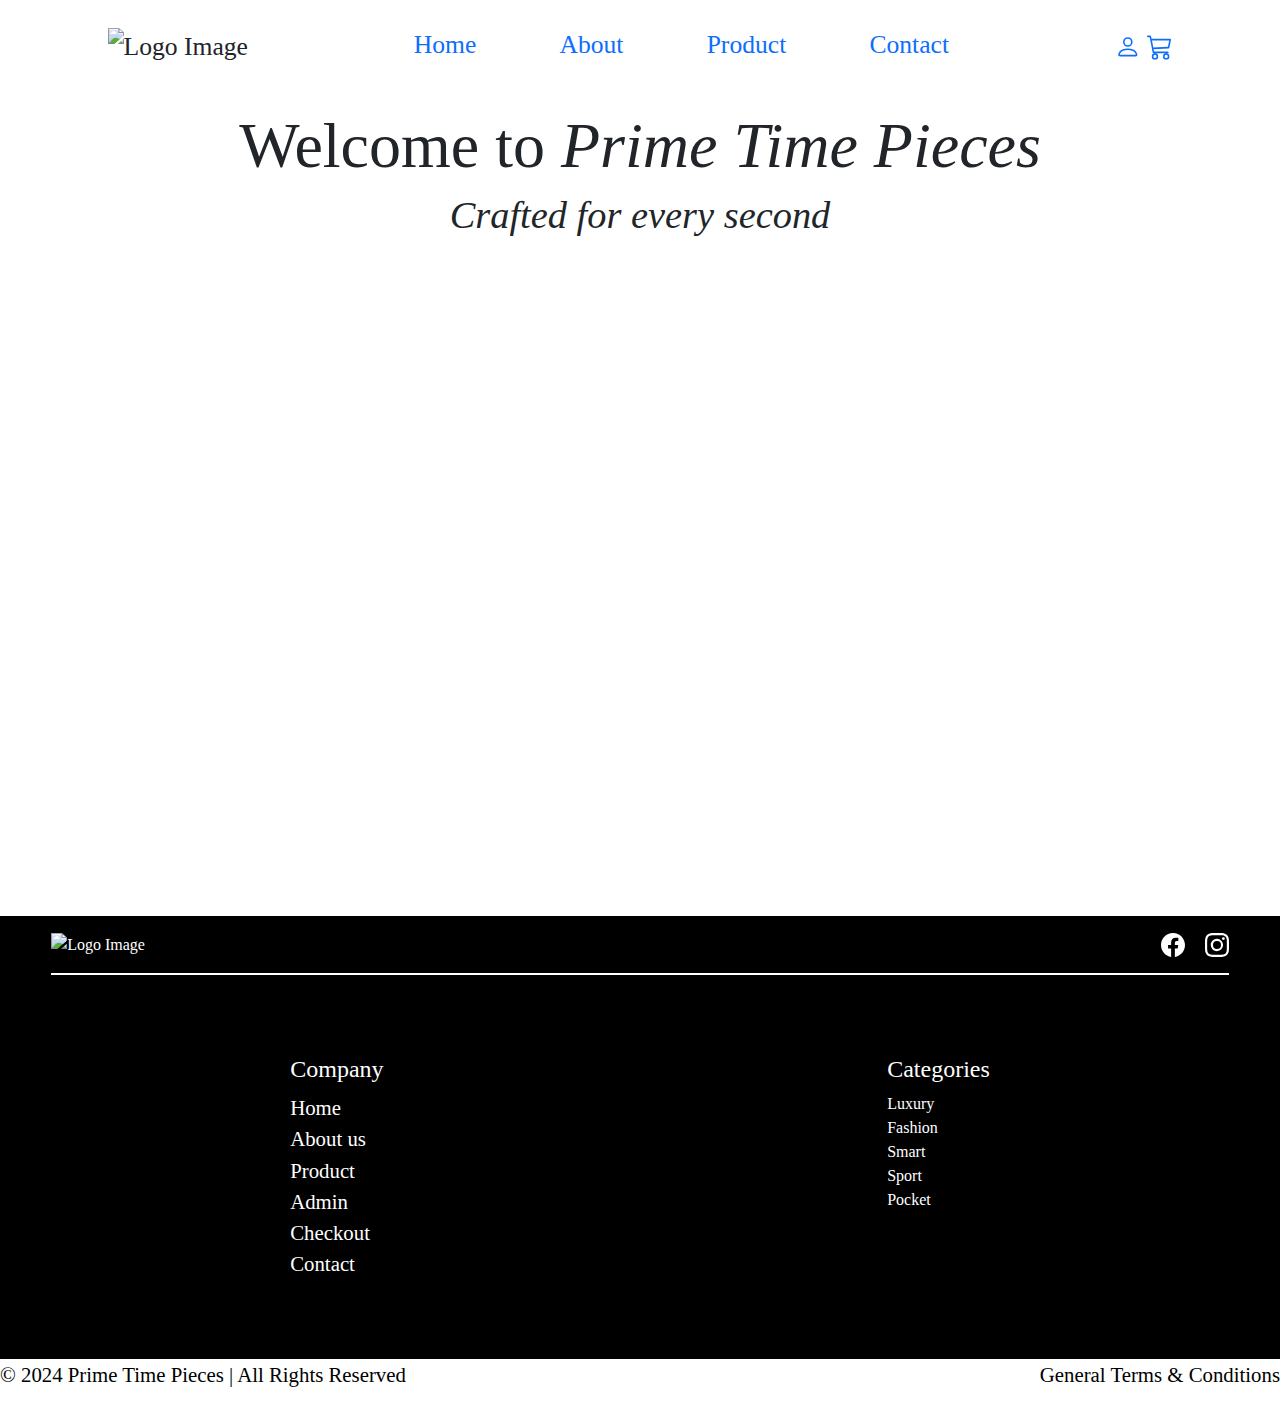
==== commit 90fbd081: "created contact page" ====
--- a/index.html
+++ b/index.html
@@ -132,14 +132,13 @@
                     <a href="./HTML/checkout.html">Checkout</a>
                     <a href="./HTML/contact.html">Contact</a>
                 </div>
-                <div class="footer-signup">
-                    <h3>Stay Updated</h3>
-                    <p>Sign up to get weekly updates on sales, new drops, and new designs to our products</p>
-                    <form action="https://formsubmit.co/harriselvin6@email.com" method="POST" onclick="subscribe(); reset(); return false;" class="newsletter-signup">
-                        <input class="input-name" type="text" placeholder="Enter Name" name="name" required>
-                        <input class="input-email" type="email" placeholder="Enter Email" name="email" required>
-                        <button class="signup-btn btn btn-outline-light" type="submit">Sign Up</button>
-                    </form>
+                <div class="footer-filter">
+                    <h3>Categories</h3>
+                    <div class="cat"><span>Luxury</span></div>
+                    <div class="cat"><span>Fashion</span></div>
+                    <div class="cat"><span>Smart</span></div>
+                    <div class="cat"><span>Sport</span></div>
+                    <div class="cat"><span>Pocket</span></div>
                 </div>
             </div>
             <div class="copyright">
